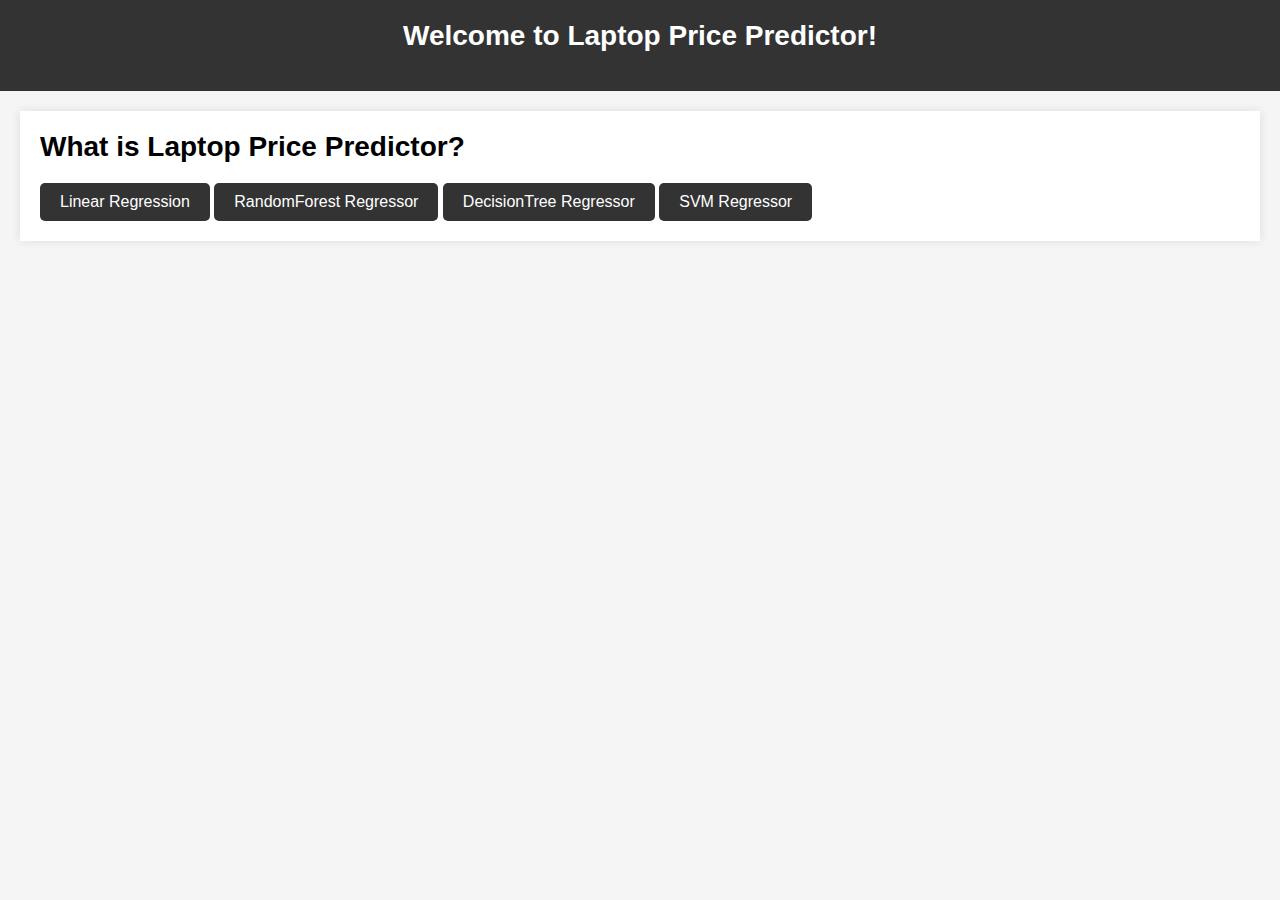
==== website/templates/Main.html @ 19b9ec27 "Add RandomForestRegressor" ====
<!DOCTYPE html>
<html>
<head>
	<title>My Home Page</title>
	<style>
		body {
			font-family: Arial, sans-serif;
			margin: 0;
			padding: 0;
			background-color: #f5f5f5;
		}

		.header {
			background-color: #333;
			color: #fff;
			padding: 20px;
			text-align: center;
			font-size: 36px;
		}

		.content {
			padding: 20px;
			margin: 20px;
			background-color: #fff;
			box-shadow: 0 0 10px rgba(0, 0, 0, 0.1);
		}

		h1 {
			font-size: 28px;
			margin-top: 0;
		}

		p {
			font-size: 16px;
			line-height: 1.5;
			margin-bottom: 20px;
		}

		.button {
			display: inline-block;
			padding: 10px 20px;
			background-color: #333;
			color: #fff;
			text-decoration: none;
			border-radius: 5px;
			transition: all 0.2s ease-in-out;
		}

		.button:hover {
			background-color: #fff;
			color: #333;
			border: 2px solid #333;
		}
	</style>
</head>
<body>
	<div class="header">
		<h1>Welcome to Laptop Price Predictor!</h1>
	</div>
	<div class="content">
              <!-- write paragraph about laptop price -->
              <h1>What is Laptop Price Predictor?</h1>
              <p></p>

              <!-- add 3 buttons for 3 machine learining algrothums-->
              <a href="/LenearRegression" class="button">Linear Regression</a>
              <a href="/RandomForestRegressor " class="button">RandomForest Regressor</a>
              <a href="/DecisionTreeRegressor" class="button">DecisionTree Regressor</a>
		<a href="/svm" class="button">SVM Regressor</a>

            

	</div>
</body>
</html>
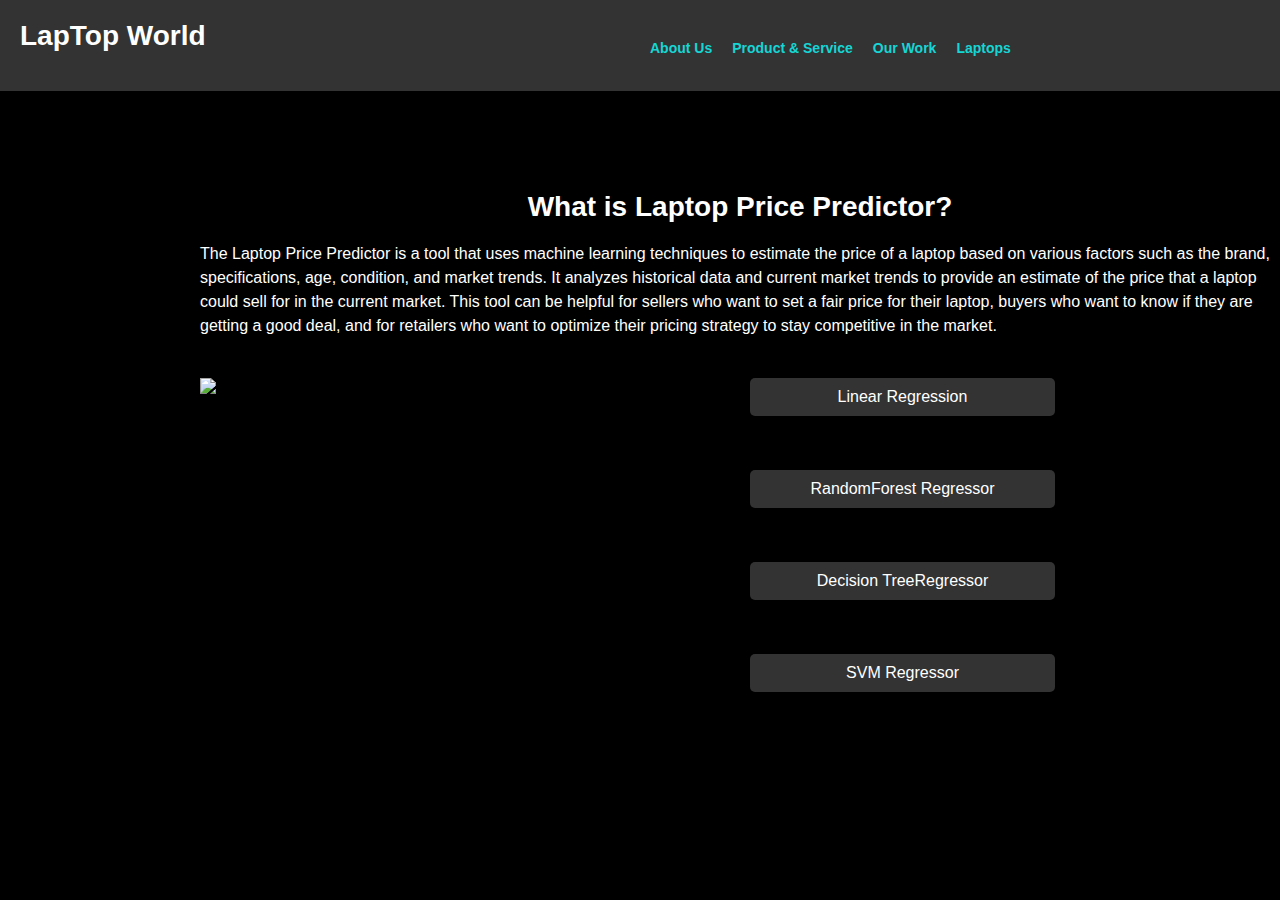
==== commit 62dda8a1: "Add files via upload" ====
--- a/website/templates/Main.html
+++ b/website/templates/Main.html
@@ -1,75 +1,171 @@
-<!DOCTYPE html>
-<html>
-<head>
-	<title>My Home Page</title>
-	<style>
-		body {
-			font-family: Arial, sans-serif;
-			margin: 0;
-			padding: 0;
-			background-color: #f5f5f5;
-		}
-
-		.header {
-			background-color: #333;
-			color: #fff;
-			padding: 20px;
-			text-align: center;
-			font-size: 36px;
-		}
-
-		.content {
-			padding: 20px;
-			margin: 20px;
-			background-color: #fff;
-			box-shadow: 0 0 10px rgba(0, 0, 0, 0.1);
-		}
-
-		h1 {
-			font-size: 28px;
-			margin-top: 0;
-		}
-
-		p {
-			font-size: 16px;
-			line-height: 1.5;
-			margin-bottom: 20px;
-		}
-
-		.button {
-			display: inline-block;
-			padding: 10px 20px;
-			background-color: #333;
-			color: #fff;
-			text-decoration: none;
-			border-radius: 5px;
-			transition: all 0.2s ease-in-out;
-		}
-
-		.button:hover {
-			background-color: #fff;
-			color: #333;
-			border: 2px solid #333;
-		}
-	</style>
-</head>
-<body>
-	<div class="header">
-		<h1>Welcome to Laptop Price Predictor!</h1>
-	</div>
-	<div class="content">
-              <!-- write paragraph about laptop price -->
-              <h1>What is Laptop Price Predictor?</h1>
-              <p></p>
-
-              <!-- add 3 buttons for 3 machine learining algrothums-->
-              <a href="/LenearRegression" class="button">Linear Regression</a>
-              <a href="/RandomForestRegressor " class="button">RandomForest Regressor</a>
-              <a href="/DecisionTreeRegressor" class="button">DecisionTree Regressor</a>
-		<a href="/svm" class="button">SVM Regressor</a>
-
-            
-
-	</div>
-</body>
+<!DOCTYPE html>
+<html>
+<head>
+	<title>Home Page</title>
+	<style>
+		body {
+			font-family: Arial, sans-serif;
+			margin: 0;
+			padding: 0;
+			background-color: black;
+		}
+
+		.header {
+			background-color: #333;
+			color: #fff;
+			padding: 20px;
+			font-size: 36px;
+		}
+		
+		.contents{
+		   margin-top:100px;
+		   background-color: black;
+		   margin-left:200px;
+		}
+		
+		.navbars{
+		   
+		    display: inline-block;
+			
+		}
+		
+		.navbars h3 {
+          display: inline-block;
+          margin-right: 10px;
+        }
+		
+		.grid-container {
+            display: grid;
+            grid-template-columns: 1fr 1fr;
+            grid-gap: 20px;
+          }
+
+         .grid-containers {
+		    margin-top:40px;
+            display: grid;
+            grid-template-columns: 1fr 1fr;
+            grid-gap: 20px;
+          }
+
+        .image-column {
+            grid-column: 1 / 2;
+         }
+
+        .link-column {
+           grid-column: 2 / 3;
+	    
+         }
+		
+		.headerName{
+		    text-align:left;
+			
+		   
+		}
+		
+		h3{
+		   font-size: 14px;
+		   color:#16D5D5;
+		}
+
+		.content {
+			padding: 20px;
+			font-size: x-large;
+			margin: 20px;
+			background-color: #fff;
+			box-shadow: 0 0 10px rgba(0, 0, 0, 0.1);
+		}
+
+		h1 {
+			font-size: 28px;
+			margin-top: 0;
+		}
+
+		p {
+			font-size: 16px;
+			line-height: 1.5;
+			margin-bottom: 20px;
+		}
+
+		.button {
+			display: inline-block;
+			padding: 10px 20px;
+			background-color: #333;
+			color: #fff;
+			max-width: 50%;
+			text-align: center;
+			width: 400px;
+			text-decoration: none;
+			border-radius: 5px;
+			transition: all 0.2s ease-in-out;
+		}
+
+		.button:hover {
+			background-color: #fff;
+			color: #333;
+			border: 2px solid #333;
+		}
+		
+		.contents h1{
+		  color:white;
+		  text-align:center;
+		}
+		p{
+			color: #ffffff;
+
+		}
+	</style>
+</head>
+<body>
+	<div class="header">
+	 <div class="grid-container">
+	 <div class="image-column">
+	   <div class="headerName">
+		<h1>LapTop World</h1>
+	   </div>
+	   </div>
+	   
+	    <div class="link-column">
+	   <div class="navbars">
+	       <h3>About Us</h3>
+		   <h3>Product & Service</h3>
+		   <h3>Our Work</h3>
+		   <h3>Laptops</h3>
+	   </div>
+	   </div>
+	</div>
+	</div>
+	<div class="contents">
+	 <h1 >What is Laptop Price Predictor?</h1>
+	 <p>The Laptop Price Predictor is a tool that uses machine learning techniques to estimate the price of a laptop based on various factors such as the brand, specifications, age, condition, and market trends. It analyzes historical data and current market trends to provide an estimate of the price that a laptop could sell for in the current market. This tool can be helpful for sellers who want to set a fair price for their laptop, buyers who want to know if they are getting a good deal, and for retailers who want to optimize their pricing strategy to stay competitive in the market.</p>
+	    <div class="grid-containers">
+		       
+              <div class="image-column">
+	                <img src="../static/image.png" alt="laptop image" width="600" height="500">
+              </div>
+			  
+           
+             <div class="link-column">
+              <!-- add 3 buttons for 3 machine learining algrothums-->
+              <a href="/LenearRegression" class="button">Linear Regression</a>
+		<br>
+		<br>
+		<br>
+		<br>
+              <a href="/RandomForestRegressor " class="button">RandomForest Regressor</a>
+		<br>
+		<br>
+		<br>
+		<br>
+              <a href="/DecisionTreeRegressor" class="button">Decision TreeRegressor</a>
+		<br>
+		<br>
+		<br>
+		<br>
+		<a href="/svm" class="button">SVM Regressor</a>
+             </div>
+	    </div>		 
+            
+
+	</div>
+</body>
 </html>